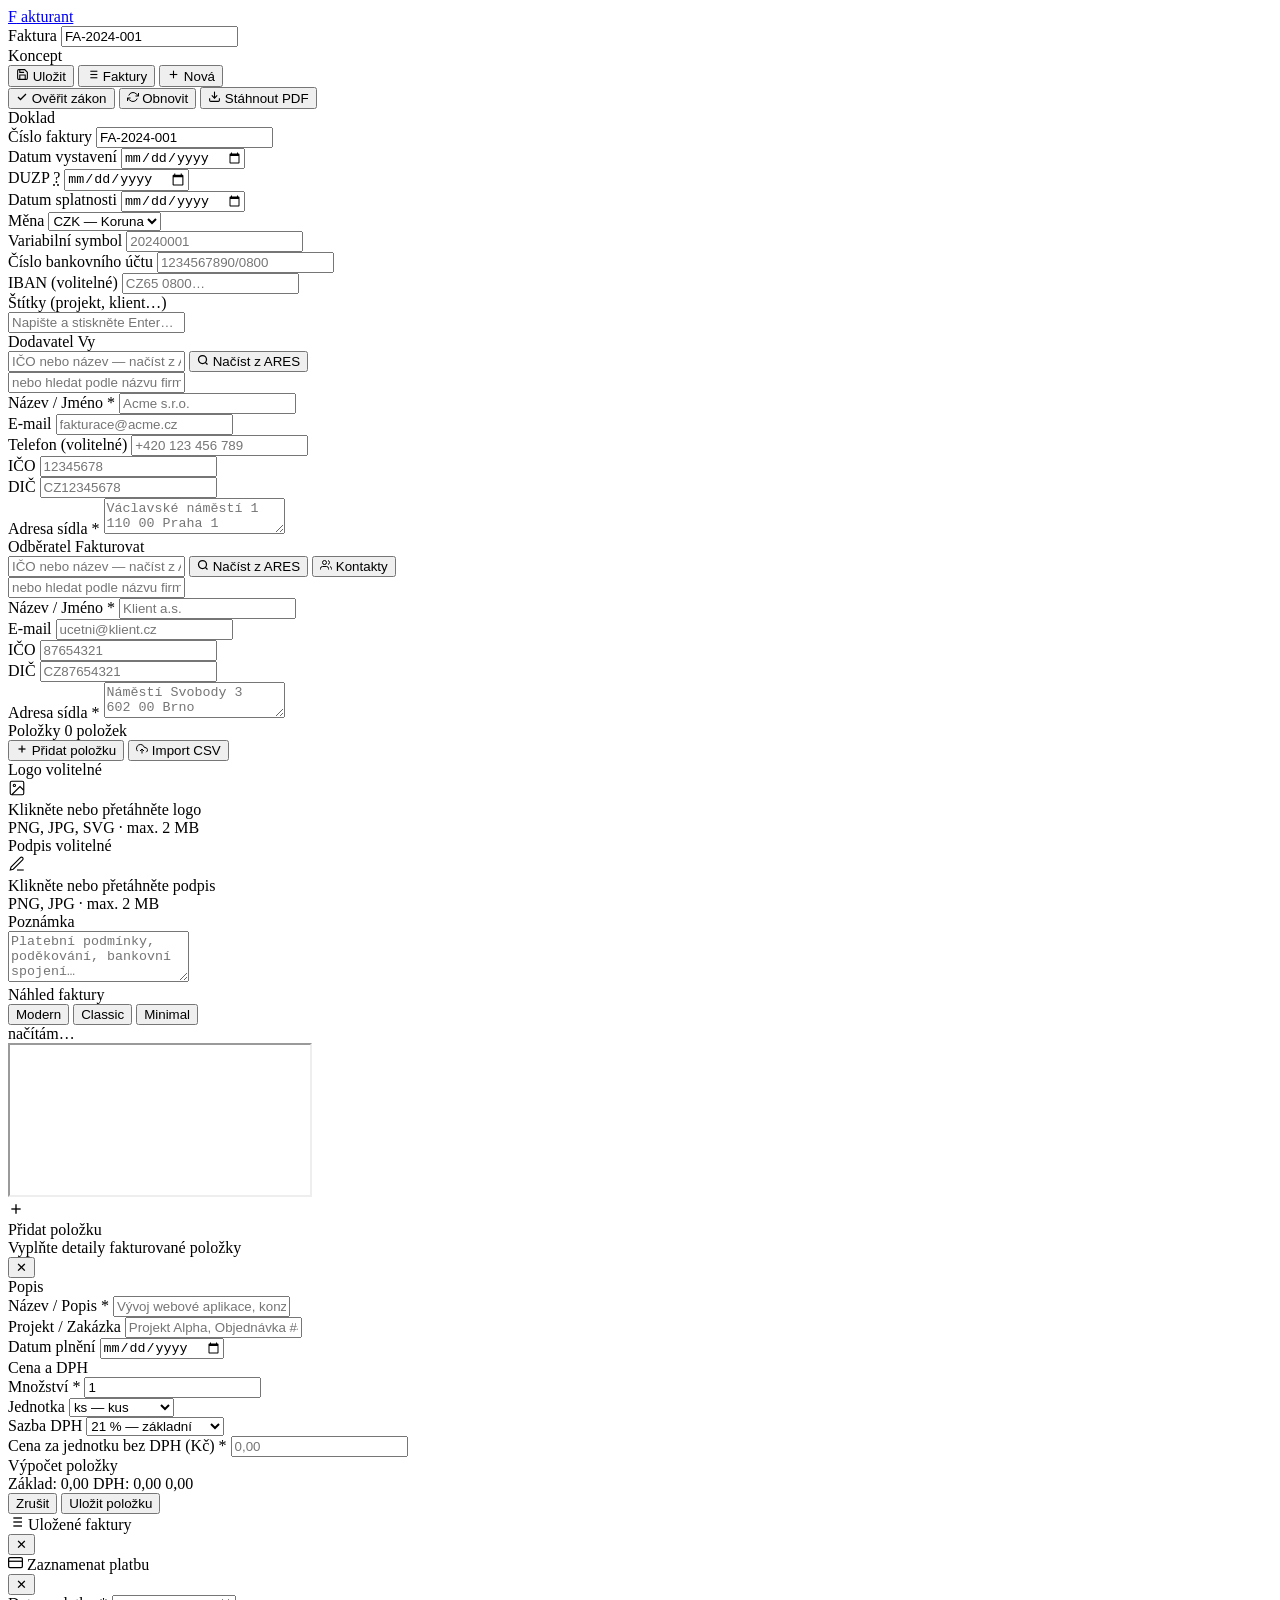
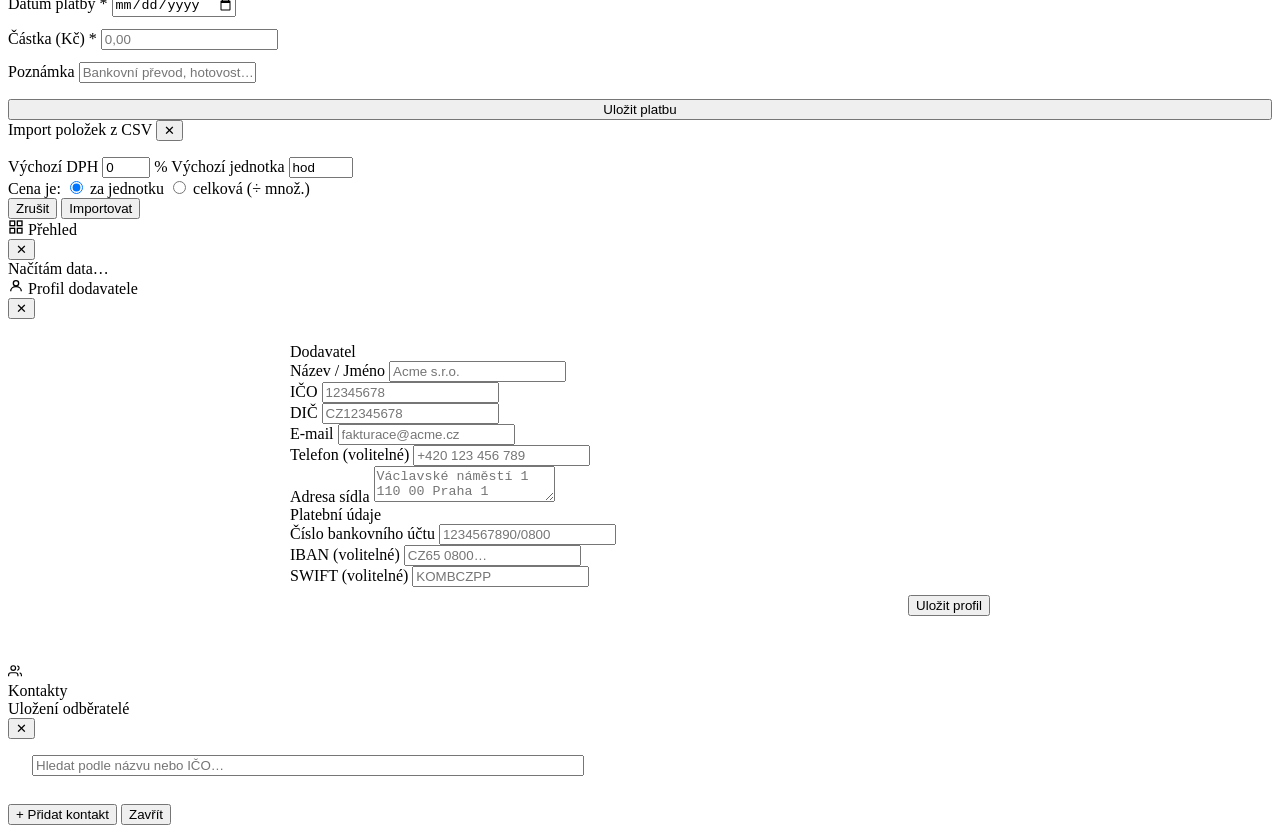
==== frontend/index.html @ cb851688 "feat: initial commit — Czech invoicing SPA (Fakturant) FastAPI backend + vanilla JS frontend. Multi-" ====
<!DOCTYPE html>
<html lang="cs">
<head>
<meta charset="UTF-8"/>
<meta name="viewport" content="width=device-width,initial-scale=1"/>
<title>Fakturant — Česká fakturace</title>
<link rel="preconnect" href="https://fonts.googleapis.com"/>
<link rel="preconnect" href="https://fonts.gstatic.com" crossorigin/>
<link href="https://fonts.googleapis.com/css2?family=DM+Sans:ital,opsz,wght@0,9..40,300;0,9..40,400;0,9..40,500;0,9..40,600;1,9..40,300&family=DM+Mono:wght@400;500&family=Fraunces:ital,opsz,wght@1,9..144,300;1,9..144,400&display=swap" rel="stylesheet"/>
<link rel="stylesheet" href="/static/css/app.css"/>
</head>
<body>

<!-- ════════════════════════════════════════ HEADER -->
<header class="app-header">

  <a class="app-logo" href="/" tabindex="-1">
    <span class="logo-f">F</span>
    <span class="logo-rest">akturant</span>
  </a>

  <div class="h-sep"></div>

  <div class="doc-chip">
    <span class="doc-chip-label doc-type-badge" id="docTypeBadge">Faktura</span>
    <input class="doc-chip-num mono-in" id="doc_chip_num" type="text"
           value="FA-2024-001" spellcheck="false" autocomplete="off"
           aria-label="Číslo faktury"/>
  </div>

  <div class="status-pill draft" id="statusPill">
    <span class="status-dot"></span>
    Koncept
  </div>

  <div class="header-right">
    <span class="save-indicator" id="saveIndicator"></span>
    <button class="btn-save" id="saveBtn" title="Uložit fakturu (Ctrl+S)">
      <svg width="13" height="13" viewBox="0 0 24 24" fill="none" stroke="currentColor" stroke-width="2"><path d="M19 21H5a2 2 0 0 1-2-2V5a2 2 0 0 1 2-2h11l5 5v11a2 2 0 0 1-2 2z"/><polyline points="17 21 17 13 7 13 7 21"/><polyline points="7 3 7 8 15 8"/></svg>
      Uložit
    </button>
    <button class="btn-ghost" id="dashboardBtn" style="display:none">
      <svg width="13" height="13" viewBox="0 0 24 24" fill="none" stroke="currentColor" stroke-width="2"><rect x="3" y="3" width="7" height="7"/><rect x="14" y="3" width="7" height="7"/><rect x="14" y="14" width="7" height="7"/><rect x="3" y="14" width="7" height="7"/></svg>
      Přehled
    </button>
    <button class="btn-ghost" id="invoiceListBtn">
      <svg width="13" height="13" viewBox="0 0 24 24" fill="none" stroke="currentColor" stroke-width="2"><line x1="8" y1="6" x2="21" y2="6"/><line x1="8" y1="12" x2="21" y2="12"/><line x1="8" y1="18" x2="21" y2="18"/><line x1="3" y1="6" x2="3.01" y2="6"/><line x1="3" y1="12" x2="3.01" y2="12"/><line x1="3" y1="18" x2="3.01" y2="18"/></svg>
      Faktury
    </button>
    <button class="btn-ghost" id="newInvoiceBtn">
      <svg width="13" height="13" viewBox="0 0 24 24" fill="none" stroke="currentColor" stroke-width="2"><line x1="12" y1="5" x2="12" y2="19"/><line x1="5" y1="12" x2="19" y2="12"/></svg>
      Nová
    </button>
    <div class="h-sep"></div>
    <button class="btn-validate" id="validateBtn">
      <svg width="12" height="12" viewBox="0 0 24 24" fill="none" stroke="currentColor" stroke-width="2.5"><polyline points="20 6 9 17 4 12"/></svg>
      Ověřit zákon
    </button>
    <button class="btn-ghost" id="refreshBtn">
      <svg width="12" height="12" viewBox="0 0 24 24" fill="none" stroke="currentColor" stroke-width="2"><polyline points="23 4 23 10 17 10"/><polyline points="1 20 1 14 7 14"/><path d="M3.51 9a9 9 0 0 1 14.85-3.36L23 10M1 14l4.64 4.36A9 9 0 0 0 20.49 15"/></svg>
      Obnovit
    </button>
    <button class="btn-ghost" id="cloneBtn" title="Duplikovat jako nový koncept" style="display:none">
      <svg width="12" height="12" viewBox="0 0 24 24" fill="none" stroke="currentColor" stroke-width="2"><rect x="9" y="9" width="13" height="13" rx="2"/><path d="M5 15H4a2 2 0 0 1-2-2V4a2 2 0 0 1 2-2h9a2 2 0 0 1 2 2v1"/></svg>
      Duplikovat
    </button>
    <button class="btn-ghost btn-cn" id="creditNoteBtn" title="Vytvořit dobropis" style="display:none">
      <svg width="12" height="12" viewBox="0 0 24 24" fill="none" stroke="currentColor" stroke-width="2"><path d="M14 2H6a2 2 0 0 0-2 2v16a2 2 0 0 0 2 2h12a2 2 0 0 0 2-2V8z"/><polyline points="14 2 14 8 20 8"/><line x1="9" y1="15" x2="15" y2="15"/></svg>
      Dobropis
    </button>
    <button class="btn-primary" id="pdfBtn">
      <svg width="13" height="13" viewBox="0 0 24 24" fill="none" stroke="currentColor" stroke-width="2"><path d="M21 15v4a2 2 0 0 1-2 2H5a2 2 0 0 1-2-2v-4"/><polyline points="7 10 12 15 17 10"/><line x1="12" y1="15" x2="12" y2="3"/></svg>
      Stáhnout PDF
    </button>
    <div class="h-sep"></div>
    <button class="btn-ghost" id="profileBtn" style="display:none">
      <svg width="12" height="12" viewBox="0 0 24 24" fill="none" stroke="currentColor" stroke-width="2"><circle cx="12" cy="8" r="4"/><path d="M4 20c0-4 3.6-7 8-7s8 3 8 7"/></svg>
      Profil
    </button>
    <form method="POST" action="/auth/logout" id="logoutForm" style="display:none">
      <button type="submit" class="btn-ghost" title="Odhlásit se">
        <svg width="12" height="12" viewBox="0 0 24 24" fill="none" stroke="currentColor" stroke-width="2"><path d="M9 21H5a2 2 0 0 1-2-2V5a2 2 0 0 1 2-2h4"/><polyline points="16 17 21 12 16 7"/><line x1="21" y1="12" x2="9" y2="12"/></svg>
        Odhlásit
      </button>
    </form>
  </div>
</header>

<!-- Validation result bar -->
<div class="validation-bar" id="validationBanner" role="alert" aria-live="polite"></div>

<!-- Payment bar — visible when invoice is issued/sent/overdue/paid -->
<div class="payment-bar" id="paymentBar" style="display:none"></div>

<!-- ════════════════════════════════════════ WORKSPACE -->
<div class="workspace">

  <!-- ══════════════ FORM PANEL -->
  <aside class="form-panel">
    <div class="form-scroll">

      <!-- ── Doklad ───────────────────── -->
      <div class="sec">
        <div class="sec-hdr">
          <div class="sec-hdr-l">
            <div class="sec-bar sec-bar-blue"></div>
            <span class="sec-title">Doklad</span>
          </div>
        </div>
        <div class="sec-body">
          <div class="g3 mb">
            <div class="field">
              <label>Číslo faktury</label>
              <input class="mono-in" type="text" id="invoice_number" value="FA-2024-001"/>
              <div class="seq-warning" id="seqWarning" style="display:none"></div>
            </div>
            <div class="field">
              <label>Datum vystavení</label>
              <input type="date" id="issue_date"/>
            </div>
            <div class="field">
              <label>DUZP <abbr title="Datum uskutečnění zdanitelného plnění — povinné dle § 29 zákona č. 235/2004 Sb.">?</abbr></label>
              <input type="date" id="duzp"/>
            </div>
          </div>
          <div class="g3 mb">
            <div class="field">
              <label>Datum splatnosti</label>
              <input type="date" id="due_date"/>
            </div>
            <div class="field">
              <label>Měna</label>
              <select id="currency">
                <option value="CZK" selected>CZK — Koruna</option>
                <option value="EUR">EUR — Euro</option>
                <option value="USD">USD — Dollar</option>
              </select>
            </div>
            <div class="field">
              <label>Variabilní symbol</label>
              <input class="mono-in" type="text" id="variable_symbol" placeholder="20240001"/>
            </div>
          </div>
          <div class="g2 mb">
            <div class="field">
              <label>Číslo bankovního účtu</label>
              <input class="mono-in" type="text" id="bank_account" placeholder="1234567890/0800"/>
            </div>
            <div class="field">
              <label>IBAN <span class="opt">(volitelné)</span></label>
              <input class="mono-in" type="text" id="iban" placeholder="CZ65 0800…"/>
            </div>
          </div>
          <div class="field">
            <label>Štítky <span class="opt">(projekt, klient…)</span></label>
            <div class="tags-input" id="tagsInput">
              <div class="tags-chips" id="tagsChips"></div>
              <input type="text" id="tagInputField" placeholder="Napište a stiskněte Enter…" autocomplete="off"/>
            </div>
          </div>
        </div>
      </div>

      <!-- ── Dodavatel ─────────────────── -->
      <div class="sec">
        <div class="sec-hdr">
          <div class="sec-hdr-l">
            <div class="sec-bar sec-bar-slate"></div>
            <span class="sec-title">Dodavatel</span>
            <span class="sec-badge you">Vy</span>
          </div>
        </div>
        <div class="sec-body">
          <div class="ares-row">
            <input class="mono-in" type="text" id="supplier_ico_search"
                   placeholder="IČO nebo název — načíst z ARES"
                   maxlength="8" autocomplete="off"/>
            <button class="btn-ares" id="supplier_ares_btn" data-party="supplier">
              <svg width="12" height="12" viewBox="0 0 24 24" fill="none" stroke="currentColor" stroke-width="2.5"><circle cx="11" cy="11" r="8"/><line x1="21" y1="21" x2="16.65" y2="16.65"/></svg>
              Načíst z ARES
            </button>
          </div>
          <div class="ares-name-wrap">
            <input type="text" class="ares-name-input" id="supplier_name_search"
                   placeholder="nebo hledat podle názvu firmy…" autocomplete="off"/>
            <div class="ares-dropdown" id="supplier_dropdown"></div>
          </div>
          <div class="ares-status" id="supplier_status"></div>
          <div class="g2 mb">
            <div class="field">
              <label>Název / Jméno <span class="req">*</span></label>
              <input type="text" id="supplier_name" placeholder="Acme s.r.o."/>
            </div>
            <div class="field">
              <label>E-mail</label>
              <input type="email" id="supplier_email" placeholder="fakturace@acme.cz"/>
            </div>
            <div class="field">
              <label>Telefon <span class="opt">(volitelné)</span></label>
              <input type="tel" id="supplier_phone" placeholder="+420 123 456 789"/>
            </div>
            <div class="field">
              <label>IČO</label>
              <input class="mono-in" type="text" id="supplier_ico" placeholder="12345678" maxlength="8"/>
            </div>
            <div class="field">
              <label>DIČ</label>
              <input class="mono-in" type="text" id="supplier_dic" placeholder="CZ12345678"/>
            </div>
          </div>
          <div class="field">
            <label>Adresa sídla <span class="req">*</span></label>
            <textarea id="supplier_address" rows="2" placeholder="Václavské náměstí 1&#10;110 00 Praha 1"></textarea>
          </div>
        </div>
      </div>

      <!-- ── Odběratel ─────────────────── -->
      <div class="sec">
        <div class="sec-hdr">
          <div class="sec-hdr-l">
            <div class="sec-bar sec-bar-amber"></div>
            <span class="sec-title">Odběratel</span>
            <span class="sec-badge bill">Fakturovat</span>
          </div>
        </div>
        <div class="sec-body">
          <div class="ares-row">
            <input class="mono-in" type="text" id="customer_ico_search"
                   placeholder="IČO nebo název — načíst z ARES"
                   maxlength="8" autocomplete="off"/>
            <button class="btn-ares" id="customer_ares_btn" data-party="customer">
              <svg width="12" height="12" viewBox="0 0 24 24" fill="none" stroke="currentColor" stroke-width="2.5"><circle cx="11" cy="11" r="8"/><line x1="21" y1="21" x2="16.65" y2="16.65"/></svg>
              Načíst z ARES
            </button>
            <button class="btn-ghost" id="pickContactBtn" title="Vybrat z kontaktů" style="white-space:nowrap">
              <svg width="12" height="12" viewBox="0 0 24 24" fill="none" stroke="currentColor" stroke-width="2"><path d="M17 21v-2a4 4 0 0 0-4-4H5a4 4 0 0 0-4 4v2"/><circle cx="9" cy="7" r="4"/><path d="M23 21v-2a4 4 0 0 0-3-3.87"/><path d="M16 3.13a4 4 0 0 1 0 7.75"/></svg>
              Kontakty
            </button>
          </div>
          <div class="ares-name-wrap">
            <input type="text" class="ares-name-input" id="customer_name_search"
                   placeholder="nebo hledat podle názvu firmy…" autocomplete="off"/>
            <div class="ares-dropdown" id="customer_dropdown"></div>
          </div>
          <div class="ares-status" id="customer_status"></div>
          <div id="saveContactBanner" style="display:none"></div>
          <div class="g2 mb">
            <div class="field">
              <label>Název / Jméno <span class="req">*</span></label>
              <input type="text" id="customer_name" placeholder="Klient a.s."/>
            </div>
            <div class="field">
              <label>E-mail</label>
              <input type="email" id="customer_email" placeholder="ucetni@klient.cz"/>
            </div>
            <div class="field">
              <label>IČO</label>
              <input class="mono-in" type="text" id="customer_ico" placeholder="87654321" maxlength="8"/>
            </div>
            <div class="field">
              <label>DIČ</label>
              <input class="mono-in" type="text" id="customer_dic" placeholder="CZ87654321"/>
            </div>
          </div>
          <div class="field">
            <label>Adresa sídla <span class="req">*</span></label>
            <textarea id="customer_address" rows="2" placeholder="Náměstí Svobody 3&#10;602 00 Brno"></textarea>
          </div>
        </div>
      </div>

      <!-- ── Položky ───────────────────── -->
      <div class="sec">
        <div class="sec-hdr">
          <div class="sec-hdr-l">
            <div class="sec-bar sec-bar-teal"></div>
            <span class="sec-title">Položky</span>
            <span class="sec-badge cnt" id="itemCountBadge">0 položek</span>
          </div>
        </div>
        <div class="sec-body">
          <div class="item-row-head" id="itemsHeader" style="display:none">
            <span>Popis</span>
            <span>Mn. / Jedn.</span>
            <span class="ir-right">Cena/jedn.</span>
            <span>DPH</span>
            <span class="ir-right">Celkem</span>
            <span></span>
          </div>
          <div id="itemList"></div>
          <button class="btn-add-item" id="addItemBtn">
            <svg width="12" height="12" viewBox="0 0 24 24" fill="none" stroke="currentColor" stroke-width="2.5"><line x1="12" y1="5" x2="12" y2="19"/><line x1="5" y1="12" x2="19" y2="12"/></svg>
            Přidat položku
          </button>
          <input type="file" id="csvFile" accept=".csv,text/csv" hidden/>
          <button class="btn-add-item btn-import-csv" id="importCsvBtn">
            <svg width="12" height="12" viewBox="0 0 24 24" fill="none" stroke="currentColor" stroke-width="2"><polyline points="16 16 12 12 8 16"/><line x1="12" y1="12" x2="12" y2="21"/><path d="M20.39 18.39A5 5 0 0 0 18 9h-1.26A8 8 0 1 0 3 16.3"/></svg>
            Import CSV
          </button>
        </div>
      </div>

      <!-- ── Logo ─────────────────────── -->
      <div class="sec">
        <div class="sec-hdr">
          <div class="sec-hdr-l">
            <div class="sec-bar sec-bar-violet"></div>
            <span class="sec-title">Logo</span>
            <span class="sec-badge">volitelné</span>
          </div>
        </div>
        <div class="sec-body">
          <div class="logo-drop" id="logoDrop">
            <input type="file" id="logoFile" accept="image/*" hidden/>
            <div id="logoPlaceholder">
              <svg width="18" height="18" viewBox="0 0 24 24" fill="none" stroke="currentColor" stroke-width="1.5"><rect x="3" y="3" width="18" height="18" rx="2"/><circle cx="8.5" cy="8.5" r="1.5"/><polyline points="21 15 16 10 5 21"/></svg>
              <div>
                <div>Klikněte nebo přetáhněte logo</div>
                <div class="logo-drop-sub">PNG, JPG, SVG · max. 2 MB</div>
              </div>
            </div>
            <img id="logoPreview" src="" alt="" hidden/>
            <button class="btn-remove-logo" id="removeLogo" hidden>✕ Odebrat</button>
          </div>
        </div>
      </div>

      <!-- ── Podpis ───────────────────── -->
      <div class="sec">
        <div class="sec-hdr">
          <div class="sec-hdr-l">
            <div class="sec-bar sec-bar-rose"></div>
            <span class="sec-title">Podpis</span>
            <span class="sec-badge">volitelné</span>
          </div>
        </div>
        <div class="sec-body">
          <div class="logo-drop" id="signatureDrop">
            <input type="file" id="signatureFile" accept="image/*" hidden/>
            <div id="signaturePlaceholder">
              <svg width="18" height="18" viewBox="0 0 24 24" fill="none" stroke="currentColor" stroke-width="1.5"><path d="M12 20h9"/><path d="M16.5 3.5a2.121 2.121 0 0 1 3 3L7 19l-4 1 1-4L16.5 3.5z"/></svg>
              <div>
                <div>Klikněte nebo přetáhněte podpis</div>
                <div class="logo-drop-sub">PNG, JPG · max. 2 MB</div>
              </div>
            </div>
            <img id="signaturePreview" src="" alt="" hidden/>
            <button class="btn-remove-logo" id="removeSignature" hidden>✕ Odebrat</button>
          </div>
        </div>
      </div>

      <!-- ── Poznámka ──────────────────── -->
      <div class="sec last">
        <div class="sec-hdr">
          <div class="sec-hdr-l">
            <div class="sec-bar sec-bar-stone"></div>
            <span class="sec-title">Poznámka</span>
          </div>
        </div>
        <div class="sec-body">
          <div class="field">
            <textarea id="notes" rows="3"
                      placeholder="Platební podmínky, poděkování, bankovní spojení…"></textarea>
          </div>
        </div>
      </div>

    </div><!-- /form-scroll -->
  </aside>

  <!-- ══════════════ PREVIEW PANEL -->
  <section class="preview-panel">
    <div class="preview-toolbar">
      <div class="preview-toolbar-l">
        <span class="preview-label">Náhled faktury</span>
        <div class="tpl-switcher" id="templateTabs">
          <button class="tpl-btn active" data-tpl="modern">Modern</button>
          <button class="tpl-btn" data-tpl="classic">Classic</button>
          <button class="tpl-btn" data-tpl="minimal">Minimal</button>
        </div>
      </div>
      <div class="preview-toolbar-r">
        <span class="loading-pill" id="loadingPill">
          <span class="spin"></span>
          načítám…
        </span>
      </div>
    </div>
    <div class="preview-wrap">
      <iframe id="previewFrame" title="Náhled faktury"></iframe>
    </div>
  </section>

</div><!-- /workspace -->

<!-- ════════════════════════════════════════ ITEM MODAL -->
<div class="modal-overlay" id="modalOverlay" role="dialog" aria-modal="true" aria-labelledby="modalTitle">
  <div class="modal">

    <div class="modal-hdr">
      <div class="modal-hdr-l">
        <div class="modal-icon">
          <svg width="16" height="16" viewBox="0 0 24 24" fill="none" stroke="currentColor" stroke-width="2"><line x1="12" y1="5" x2="12" y2="19"/><line x1="5" y1="12" x2="19" y2="12"/></svg>
        </div>
        <div>
          <div class="modal-title" id="modalTitle">Přidat položku</div>
          <div class="modal-sub">Vyplňte detaily fakturované položky</div>
        </div>
      </div>
      <button class="modal-close" id="modalClose" aria-label="Zavřít">✕</button>
    </div>

    <div class="modal-body">

      <div class="modal-group">Popis</div>
      <div class="field mb">
        <label>Název / Popis <span class="req">*</span></label>
        <input type="text" id="modalDesc"
               placeholder="Vývoj webové aplikace, konzultace, grafický návrh…"/>
      </div>
      <div class="g2 mb">
        <div class="field">
          <label>Projekt / Zakázka</label>
          <input type="text" id="modalProject" placeholder="Projekt Alpha, Objednávka #42…"/>
        </div>
        <div class="field">
          <label>Datum plnění</label>
          <input type="date" id="modalDate"/>
        </div>
      </div>

      <div class="modal-group">Cena a DPH</div>
      <div class="g3 mb">
        <div class="field">
          <label>Množství <span class="req">*</span></label>
          <input type="number" id="modalQty" value="1" min="0" step="any"/>
        </div>
        <div class="field">
          <label>Jednotka</label>
          <select id="modalUnit">
            <option value="hod">hod — hodina</option>
            <option value="ks" selected>ks — kus</option>
            <option value="den">den</option>
            <option value="m²">m²</option>
            <option value="km">km</option>
            <option value="l">l — litr</option>
            <option value="kg">kg</option>
            <option value="paušál">paušál</option>
          </select>
        </div>
        <div class="field" id="vatRateField">
          <label>Sazba DPH</label>
          <select id="modalVat">
            <option value="21" selected>21 % — základní</option>
            <option value="12">12 % — snížená</option>
            <option value="0">0 % — osvobozeno</option>
          </select>
        </div>
      </div>
      <div class="field">
        <label id="modalPriceLabel">Cena za jednotku bez DPH (Kč) <span class="req">*</span></label>
        <input type="number" id="modalPrice" min="0" step="0.01" placeholder="0,00"/>
      </div>

      <div class="modal-calc">
        <span class="mc-label">Výpočet položky</span>
        <div class="mc-nums">
          <span class="mc-base"  id="mlpBase">Základ: 0,00</span>
          <span class="mc-vat"   id="mlpVat">DPH: 0,00</span>
          <span class="mc-total" id="mlpTotal">0,00</span>
        </div>
      </div>

    </div><!-- /modal-body -->

    <div class="modal-ftr">
      <button class="btn-cancel" id="modalCancel">Zrušit</button>
      <button class="btn-save"   id="modalSave">Uložit položku</button>
    </div>

  </div><!-- /modal -->
</div>

<script src="/static/js/chart.min.js"></script>
<script src="/static/js/ares.js"></script>
<script src="/static/js/csv_import.js"></script>
<script src="/static/js/app.js"></script>
<script src="/static/js/dashboard.js"></script>
<script>
/* ── Header chip ↔ invoice_number sync ─── */
(function () {
  const chip  = document.getElementById('doc_chip_num');
  const field = document.getElementById('invoice_number');
  if (!chip || !field) return;
  chip.addEventListener('input', () => {
    field.value = chip.value;
    if (typeof schedulePreview === 'function') schedulePreview();
  });
  field.addEventListener('input', () => { chip.value = field.value; });
  chip.value = field.value;
})();

/* ── Status pill ─────────────────────────── */
(function () {
  function updatePill() {
    const pill = document.getElementById('statusPill');
    if (!pill) return;
    const ready = !!(
      document.getElementById('invoice_number')?.value?.trim() &&
      document.getElementById('supplier_name')?.value?.trim() &&
      document.getElementById('customer_name')?.value?.trim() &&
      document.getElementById('bank_account')?.value?.trim()
    );
    pill.className = ready ? 'status-pill' : 'status-pill draft';
    pill.innerHTML = ready
      ? '<span class="status-dot"></span>Připravena'
      : '<span class="status-dot"></span>Koncept';
  }
  document.addEventListener('DOMContentLoaded', () => {
    document.querySelector('.form-panel')?.addEventListener('input', updatePill);
  });
})();

/* ── Items header row visibility + badge count ── */
document.addEventListener('DOMContentLoaded', () => {
  const list   = document.getElementById('itemList');
  const hdr    = document.getElementById('itemsHeader');
  const badge  = document.getElementById('itemCountBadge');
  if (!list) return;
  new MutationObserver(() => {
    const n = list.querySelectorAll('.item-row').length;
    if (hdr) hdr.style.display = n > 0 ? 'grid' : 'none';
    if (badge) {
      badge.textContent = n === 0 ? '0 položek'
        : n === 1 ? '1 položka'
        : n < 5  ? `${n} položky`
        : `${n} položek`;
    }
  }).observe(list, { childList: true });
});
</script>

<!-- ════════════════════════════════════════ INVOICE LIST DRAWER -->
<div class="drawer-overlay" id="drawerOverlay">
  <aside class="drawer">
    <div class="drawer-hdr">
      <div class="drawer-hdr-l">
        <svg width="16" height="16" viewBox="0 0 24 24" fill="none" stroke="currentColor" stroke-width="2"><line x1="8" y1="6" x2="21" y2="6"/><line x1="8" y1="12" x2="21" y2="12"/><line x1="8" y1="18" x2="21" y2="18"/><line x1="3" y1="6" x2="3.01" y2="6"/><line x1="3" y1="12" x2="3.01" y2="12"/><line x1="3" y1="18" x2="3.01" y2="18"/></svg>
        <span class="drawer-title">Uložené faktury</span>
      </div>
      <button class="drawer-close" id="drawerClose" aria-label="Zavřít">✕</button>
    </div>
    <div class="drawer-body">
      <div id="drawerList"></div>
    </div>
  </aside>
</div>

<!-- ════════════════════════════════════════ PAYMENT PANEL -->
<div class="side-panel" id="paymentPanel">
  <div class="sp-hdr">
    <div class="sp-title">
      <svg width="15" height="15" viewBox="0 0 24 24" fill="none" stroke="currentColor" stroke-width="2"><rect x="1" y="4" width="22" height="16" rx="2"/><line x1="1" y1="10" x2="23" y2="10"/></svg>
      Zaznamenat platbu
    </div>
    <button class="sp-close" id="paymentPanelClose">✕</button>
  </div>
  <form class="sp-body" id="paymentForm">
    <div class="field" style="margin-bottom:12px">
      <label>Datum platby <span class="req">*</span></label>
      <input type="date" id="payInput_date"/>
    </div>
    <div class="field" style="margin-bottom:12px">
      <label>Částka (Kč) <span class="req">*</span></label>
      <input type="number" id="payInput_amount" min="0.01" step="0.01" placeholder="0,00"/>
    </div>
    <div class="field" style="margin-bottom:16px">
      <label>Poznámka</label>
      <input type="text" id="payInput_note" placeholder="Bankovní převod, hotovost…"/>
    </div>
    <button type="submit" class="btn-primary" style="width:100%;justify-content:center">Uložit platbu</button>
  </form>
</div>

<!-- CSV mapping modal -->
<div class="modal-overlay" id="csvMappingOverlay">
  <div class="modal csv-modal" id="csvMappingModal">
    <div class="modal-hdr">
      <span class="modal-title">Import položek z CSV</span>
      <button class="btn-modal-close" id="csvModalClose">✕</button>
    </div>
    <div class="csv-modal-body">
      <p class="csv-file-info" id="csvFileInfo"></p>
      <div class="csv-map-grid" id="csvMapGrid"></div>
      <div class="csv-defaults">
        <label class="csv-def-label">
          Výchozí DPH
          <input type="number" id="csvDefaultVat" value="0" min="0" max="21" step="1"/>
          <span>%</span>
        </label>
        <label class="csv-def-label">
          Výchozí jednotka
          <input type="text" id="csvDefaultUnit" value="hod" style="width:56px"/>
        </label>
        <div class="csv-price-type">
          <span>Cena je:</span>
          <label><input type="radio" name="csvPriceType" value="unit" checked/> za jednotku</label>
          <label><input type="radio" name="csvPriceType" value="total"/> celková (÷ množ.)</label>
        </div>
      </div>
    </div>
    <div class="modal-ftr">
      <button class="btn-ghost" id="csvModalCancel">Zrušit</button>
      <button class="btn-primary" id="csvModalImport">Importovat</button>
    </div>
  </div>
</div>

<!-- Toast notification -->
<div class="toast" id="toastMsg"></div>

<!-- ════════════════════════════════════════ DASHBOARD VIEW -->
<div id="dashboardView" class="dashboard-view" aria-label="Přehled">

  <div class="dash-header">
    <div class="dash-header-l">
      <svg width="16" height="16" viewBox="0 0 24 24" fill="none" stroke="currentColor" stroke-width="2"><rect x="3" y="3" width="7" height="7"/><rect x="14" y="3" width="7" height="7"/><rect x="14" y="14" width="7" height="7"/><rect x="3" y="14" width="7" height="7"/></svg>
      <span class="dash-title">Přehled</span>
    </div>
    <div class="dash-year-filter" id="dashYearFilter"></div>
    <button class="dash-close" id="dashClose" aria-label="Zavřít přehled">✕</button>
  </div>

  <div class="dash-loading" id="dashLoading">
    <span class="spin"></span> Načítám data…
  </div>

  <div class="dash-body" id="dashBody" style="display:none">

    <!-- KPI cards -->
    <div class="dash-kpis">
      <div class="kpi-card" id="kpiOutstanding">
        <div class="kpi-label">Pohledávky celkem</div>
        <div class="kpi-value">—</div>
        <div class="kpi-sub">vystavené · odeslané · po splatnosti</div>
      </div>
      <div class="kpi-card danger" id="kpiOverdue">
        <div class="kpi-label">Po splatnosti</div>
        <div class="kpi-value">—</div>
        <div class="kpi-sub">nezaplacené faktury po termínu</div>
      </div>
      <div class="kpi-card" id="kpiMonth">
        <div class="kpi-label">Fakturováno tento měsíc</div>
        <div class="kpi-value">—</div>
        <div class="kpi-sub">součet vystavených faktur</div>
      </div>
      <div class="kpi-card" id="kpiYTD">
        <div class="kpi-label">Fakturováno letos</div>
        <div class="kpi-value">—</div>
        <div class="kpi-sub">od začátku roku</div>
      </div>
    </div>

    <!-- Charts row -->
    <div class="dash-charts">
      <div class="dash-chart-card dash-chart-main">
        <div class="dash-chart-title">Měsíční obrat — posledních 12 měsíců</div>
        <div class="dash-chart-wrap">
          <canvas id="chartRevenue"></canvas>
        </div>
      </div>
      <div class="dash-chart-card dash-chart-side">
        <div class="dash-chart-title">Faktury podle stavu</div>
        <div class="dash-chart-wrap">
          <canvas id="chartStatus"></canvas>
        </div>
      </div>
    </div>

    <!-- Aging + Recent -->
    <div class="dash-bottom">
      <div class="dash-aging-card">
        <div class="dash-section-title">Stáří pohledávek</div>
        <div id="dashAging"></div>
      </div>
      <div class="dash-recent-card">
        <div class="dash-section-title">Poslední faktury</div>
        <div id="dashRecent"></div>
      </div>
    </div>

  </div><!-- /dash-body -->
</div><!-- /dashboardView -->

<!-- ════════════════════════════════════════ PROFILE VIEW -->
<div id="profileView" class="dashboard-view" aria-label="Profil dodavatele">

  <div class="dash-header">
    <div class="dash-header-l">
      <svg width="16" height="16" viewBox="0 0 24 24" fill="none" stroke="currentColor" stroke-width="2"><circle cx="12" cy="8" r="4"/><path d="M4 20c0-4 3.6-7 8-7s8 3 8 7"/></svg>
      <span class="dash-title">Profil dodavatele</span>
    </div>
    <button class="dash-close" id="profileClose" aria-label="Zavřít profil">✕</button>
  </div>

  <div style="max-width:700px;margin:0 auto;padding:24px 32px 48px">

    <!-- Identifikace -->
    <div class="sec">
      <div class="sec-hdr">
        <div class="sec-hdr-l">
          <div class="sec-bar sec-bar-slate"></div>
          <span class="sec-title">Dodavatel</span>
        </div>
      </div>
      <div class="sec-body">
        <div class="g2 mb">
          <div class="field">
            <label>Název / Jméno</label>
            <input type="text" id="prof_name" placeholder="Acme s.r.o."/>
          </div>
          <div class="field">
            <label>IČO</label>
            <input class="mono-in" type="text" id="prof_ico" placeholder="12345678" maxlength="8"/>
          </div>
          <div class="field">
            <label>DIČ</label>
            <input class="mono-in" type="text" id="prof_dic" placeholder="CZ12345678"/>
          </div>
          <div class="field">
            <label>E-mail</label>
            <input type="email" id="prof_email" placeholder="fakturace@acme.cz"/>
          </div>
          <div class="field">
            <label>Telefon <span class="opt">(volitelné)</span></label>
            <input type="tel" id="prof_phone" placeholder="+420 123 456 789"/>
          </div>
        </div>
        <div class="field">
          <label>Adresa sídla</label>
          <textarea id="prof_address" rows="2" placeholder="Václavské náměstí 1&#10;110 00 Praha 1"></textarea>
        </div>
      </div>
    </div>

    <!-- Platební údaje -->
    <div class="sec">
      <div class="sec-hdr">
        <div class="sec-hdr-l">
          <div class="sec-bar sec-bar-teal"></div>
          <span class="sec-title">Platební údaje</span>
        </div>
      </div>
      <div class="sec-body">
        <div class="g2">
          <div class="field">
            <label>Číslo bankovního účtu</label>
            <input class="mono-in" type="text" id="prof_bank_account" placeholder="1234567890/0800"/>
          </div>
          <div class="field">
            <label>IBAN <span class="opt">(volitelné)</span></label>
            <input class="mono-in" type="text" id="prof_iban" placeholder="CZ65 0800…"/>
          </div>
          <div class="field">
            <label>SWIFT <span class="opt">(volitelné)</span></label>
            <input class="mono-in" type="text" id="prof_swift" placeholder="KOMBCZPP"/>
          </div>
        </div>
      </div>
    </div>

    <div style="display:flex;justify-content:flex-end;gap:10px;padding-top:8px">
      <span id="profileSaveStatus" style="align-self:center;font-size:12px;color:var(--ink3)"></span>
      <button class="btn-primary" id="profileSaveBtn">Uložit profil</button>
    </div>
  </div>

</div><!-- /profileView -->

<!-- ════════════════════════════════════════ CONTACTS MODAL -->
<div class="modal-overlay" id="contactsModal">
  <div class="modal" style="max-width:600px;width:100%">
    <div class="modal-hdr">
      <div class="modal-hdr-l">
        <div class="modal-icon">
          <svg width="14" height="14" viewBox="0 0 24 24" fill="none" stroke="currentColor" stroke-width="2"><path d="M17 21v-2a4 4 0 0 0-4-4H5a4 4 0 0 0-4 4v2"/><circle cx="9" cy="7" r="4"/><path d="M23 21v-2a4 4 0 0 0-3-3.87"/><path d="M16 3.13a4 4 0 0 1 0 7.75"/></svg>
        </div>
        <div>
          <div class="modal-title">Kontakty</div>
          <div class="modal-sub">Uložení odběratelé</div>
        </div>
      </div>
      <button class="modal-close" id="contactsModalClose">✕</button>
    </div>
    <div class="modal-body" style="padding:16px 24px">
      <input type="search" id="contactSearch" placeholder="Hledat podle názvu nebo IČO…"
             style="width:100%;margin-bottom:12px"/>
      <div id="contactsList" style="max-height:380px;overflow-y:auto"></div>
    </div>
    <div class="modal-ftr">
      <button class="btn-ghost" id="addContactBtn">+ Přidat kontakt</button>
      <button class="btn-cancel" id="contactsModalCancel">Zavřít</button>
    </div>
  </div>
</div>

</body>
</html>
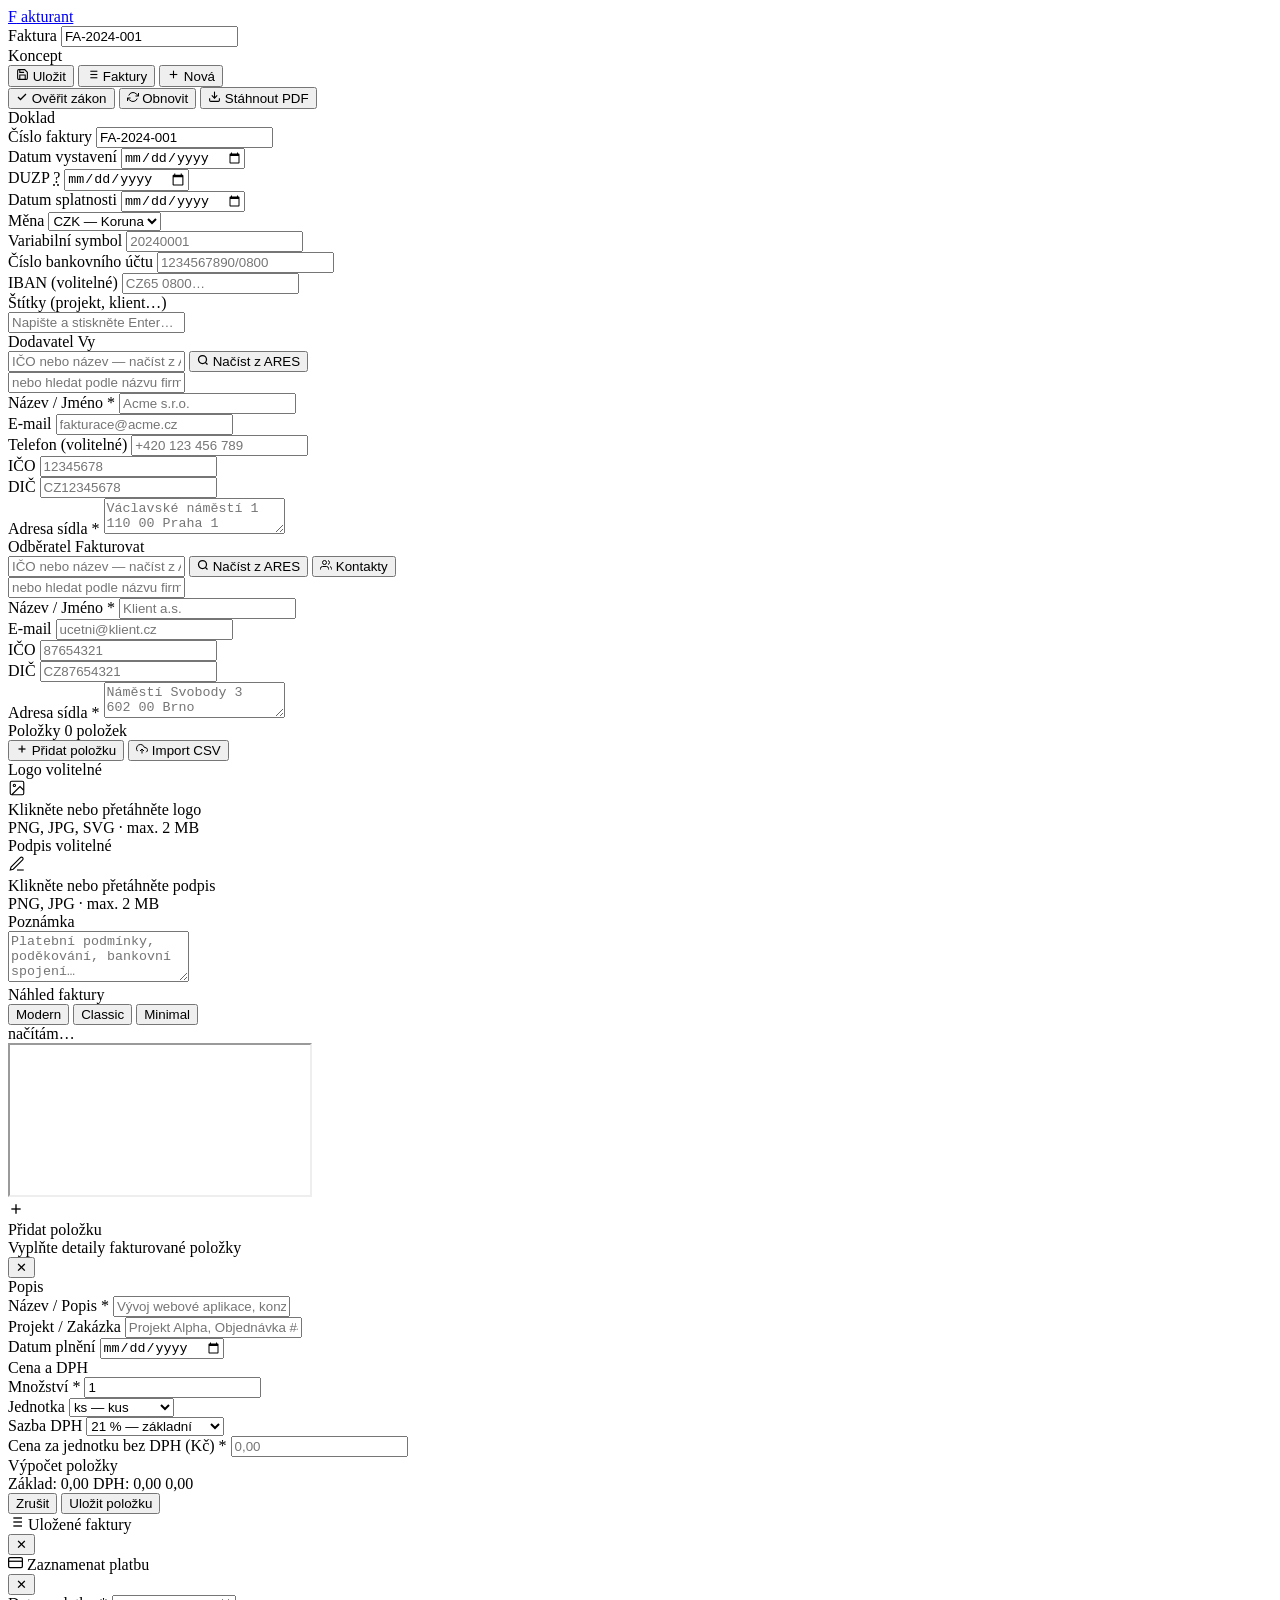
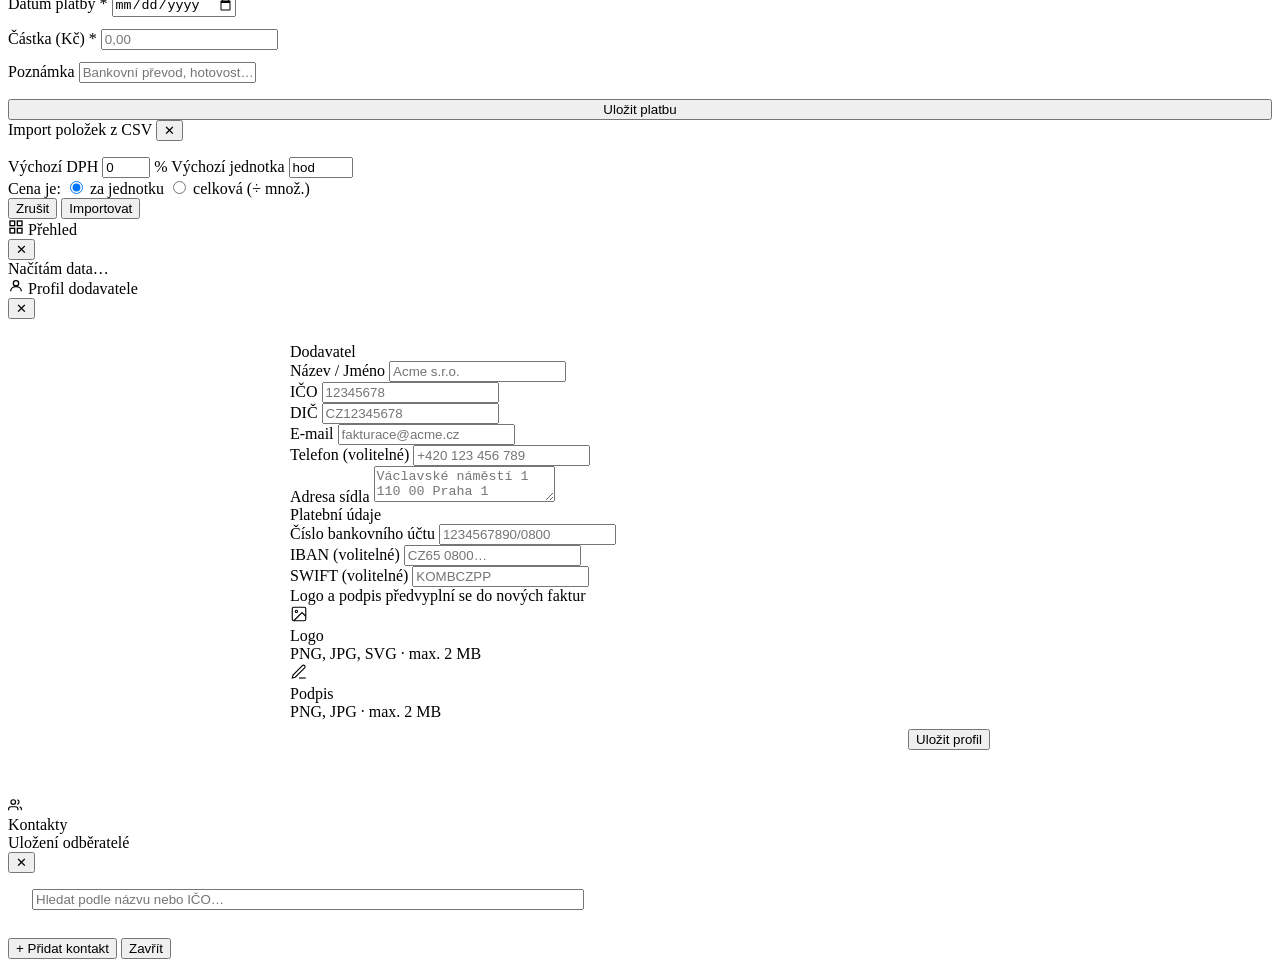
==== commit e7ed1166: "feat: bank account warnings + logo/signature in supplier profile - services/bank.py: Czech account p" ====
--- a/frontend/index.html
+++ b/frontend/index.html
@@ -7,7 +7,7 @@
 <link rel="preconnect" href="https://fonts.googleapis.com"/>
 <link rel="preconnect" href="https://fonts.gstatic.com" crossorigin/>
 <link href="https://fonts.googleapis.com/css2?family=DM+Sans:ital,opsz,wght@0,9..40,300;0,9..40,400;0,9..40,500;0,9..40,600;1,9..40,300&family=DM+Mono:wght@400;500&family=Fraunces:ital,opsz,wght@1,9..144,300;1,9..144,400&display=swap" rel="stylesheet"/>
-<link rel="stylesheet" href="/static/css/app.css"/>
+<link rel="stylesheet" href="/static/css/app.css?v=3"/>
 </head>
 <body>
 
@@ -51,6 +51,19 @@
       <svg width="13" height="13" viewBox="0 0 24 24" fill="none" stroke="currentColor" stroke-width="2"><line x1="12" y1="5" x2="12" y2="19"/><line x1="5" y1="12" x2="19" y2="12"/></svg>
       Nová
     </button>
+    <div id="accountBtns" style="display:none; align-items:center; gap:8px;">
+      <div class="h-sep"></div>
+      <button class="btn-ghost" id="profileBtn">
+        <svg width="12" height="12" viewBox="0 0 24 24" fill="none" stroke="currentColor" stroke-width="2"><circle cx="12" cy="8" r="4"/><path d="M4 20c0-4 3.6-7 8-7s8 3 8 7"/></svg>
+        Profil
+      </button>
+      <form method="POST" action="/auth/logout" id="logoutForm">
+        <button type="submit" class="btn-ghost" title="Odhlásit se">
+          <svg width="12" height="12" viewBox="0 0 24 24" fill="none" stroke="currentColor" stroke-width="2"><path d="M9 21H5a2 2 0 0 1-2-2V5a2 2 0 0 1 2-2h4"/><polyline points="16 17 21 12 16 7"/><line x1="21" y1="12" x2="9" y2="12"/></svg>
+          Odhlásit
+        </button>
+      </form>
+    </div>
     <div class="h-sep"></div>
     <button class="btn-validate" id="validateBtn">
       <svg width="12" height="12" viewBox="0 0 24 24" fill="none" stroke="currentColor" stroke-width="2.5"><polyline points="20 6 9 17 4 12"/></svg>
@@ -72,17 +85,6 @@
       <svg width="13" height="13" viewBox="0 0 24 24" fill="none" stroke="currentColor" stroke-width="2"><path d="M21 15v4a2 2 0 0 1-2 2H5a2 2 0 0 1-2-2v-4"/><polyline points="7 10 12 15 17 10"/><line x1="12" y1="15" x2="12" y2="3"/></svg>
       Stáhnout PDF
     </button>
-    <div class="h-sep"></div>
-    <button class="btn-ghost" id="profileBtn" style="display:none">
-      <svg width="12" height="12" viewBox="0 0 24 24" fill="none" stroke="currentColor" stroke-width="2"><circle cx="12" cy="8" r="4"/><path d="M4 20c0-4 3.6-7 8-7s8 3 8 7"/></svg>
-      Profil
-    </button>
-    <form method="POST" action="/auth/logout" id="logoutForm" style="display:none">
-      <button type="submit" class="btn-ghost" title="Odhlásit se">
-        <svg width="12" height="12" viewBox="0 0 24 24" fill="none" stroke="currentColor" stroke-width="2"><path d="M9 21H5a2 2 0 0 1-2-2V5a2 2 0 0 1 2-2h4"/><polyline points="16 17 21 12 16 7"/><line x1="21" y1="12" x2="9" y2="12"/></svg>
-        Odhlásit
-      </button>
-    </form>
   </div>
 </header>
 
@@ -145,6 +147,7 @@
             <div class="field">
               <label>Číslo bankovního účtu</label>
               <input class="mono-in" type="text" id="bank_account" placeholder="1234567890/0800"/>
+              <div class="seq-warning" id="bankWarning" style="display:none"></div>
             </div>
             <div class="field">
               <label>IBAN <span class="opt">(volitelné)</span></label>
@@ -169,6 +172,10 @@
             <span class="sec-title">Dodavatel</span>
             <span class="sec-badge you">Vy</span>
           </div>
+          <button class="btn-ghost" id="fillFromProfileBtn" title="Přepsat dodavatele, účet, logo a podpis údaji z profilu" style="display:none;white-space:nowrap">
+            <svg width="12" height="12" viewBox="0 0 24 24" fill="none" stroke="currentColor" stroke-width="2"><circle cx="12" cy="8" r="4"/><path d="M4 20c0-4 3.6-7 8-7s8 3 8 7"/></svg>
+            Z profilu
+          </button>
         </div>
         <div class="sec-body">
           <div class="ares-row">
@@ -484,10 +491,10 @@
 </div>
 
 <script src="/static/js/chart.min.js"></script>
-<script src="/static/js/ares.js"></script>
-<script src="/static/js/csv_import.js"></script>
-<script src="/static/js/app.js"></script>
-<script src="/static/js/dashboard.js"></script>
+<script src="/static/js/ares.js?v=2"></script>
+<script src="/static/js/csv_import.js?v=2"></script>
+<script src="/static/js/app.js?v=3"></script>
+<script src="/static/js/dashboard.js?v=2"></script>
 <script>
 /* ── Header chip ↔ invoice_number sync ─── */
 (function () {
@@ -758,6 +765,7 @@
           <div class="field">
             <label>Číslo bankovního účtu</label>
             <input class="mono-in" type="text" id="prof_bank_account" placeholder="1234567890/0800"/>
+            <div class="seq-warning" id="profBankWarning" style="display:none"></div>
           </div>
           <div class="field">
             <label>IBAN <span class="opt">(volitelné)</span></label>
@@ -766,6 +774,45 @@
           <div class="field">
             <label>SWIFT <span class="opt">(volitelné)</span></label>
             <input class="mono-in" type="text" id="prof_swift" placeholder="KOMBCZPP"/>
+          </div>
+        </div>
+      </div>
+    </div>
+
+    <!-- Logo a podpis -->
+    <div class="sec">
+      <div class="sec-hdr">
+        <div class="sec-hdr-l">
+          <div class="sec-bar sec-bar-rose"></div>
+          <span class="sec-title">Logo a podpis</span>
+          <span class="sec-badge">předvyplní se do nových faktur</span>
+        </div>
+      </div>
+      <div class="sec-body">
+        <div class="g2">
+          <div class="logo-drop" id="profLogoDrop">
+            <input type="file" id="profLogoFile" accept="image/*" hidden/>
+            <div id="profLogoPlaceholder">
+              <svg width="18" height="18" viewBox="0 0 24 24" fill="none" stroke="currentColor" stroke-width="1.5"><rect x="3" y="3" width="18" height="18" rx="2"/><circle cx="8.5" cy="8.5" r="1.5"/><polyline points="21 15 16 10 5 21"/></svg>
+              <div>
+                <div>Logo</div>
+                <div class="logo-drop-sub">PNG, JPG, SVG · max. 2 MB</div>
+              </div>
+            </div>
+            <img id="profLogoPreview" src="" alt="" hidden/>
+            <button class="btn-remove-logo" id="profRemoveLogo" hidden>✕ Odebrat</button>
+          </div>
+          <div class="logo-drop" id="profSignatureDrop">
+            <input type="file" id="profSignatureFile" accept="image/*" hidden/>
+            <div id="profSignaturePlaceholder">
+              <svg width="18" height="18" viewBox="0 0 24 24" fill="none" stroke="currentColor" stroke-width="1.5"><path d="M12 20h9"/><path d="M16.5 3.5a2.121 2.121 0 0 1 3 3L7 19l-4 1 1-4L16.5 3.5z"/></svg>
+              <div>
+                <div>Podpis</div>
+                <div class="logo-drop-sub">PNG, JPG · max. 2 MB</div>
+              </div>
+            </div>
+            <img id="profSignaturePreview" src="" alt="" hidden/>
+            <button class="btn-remove-logo" id="profRemoveSignature" hidden>✕ Odebrat</button>
           </div>
         </div>
       </div>
